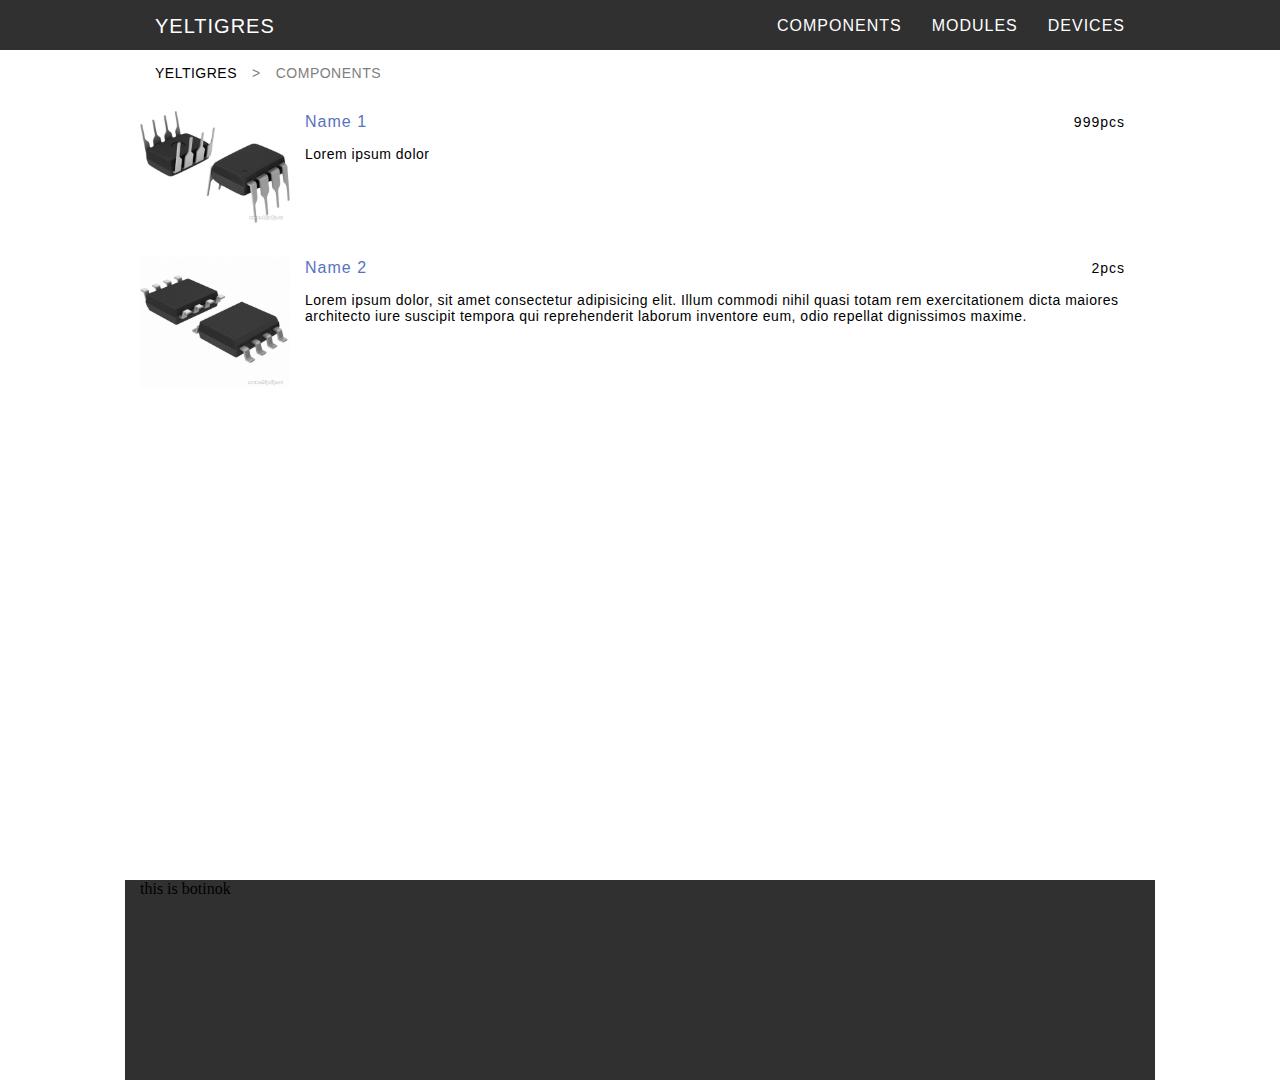
==== components.html @ ec469695 "Add files via upload" ====
<!DOCTYPE html>
<html lang="en">
<head>
  <meta http-equiv="Content-Type" content="text/html; charset=utf-8">
  <link rel="stylesheet" type="text/css" href="css/style.css" media="all">
  <title>yeltigres - components</title>
</head>
<body>
  <header>
    <div class="header-bar">
      <div class="header-bar-home">
        <a href="index.html">yeltigres</a>
      </div>
      <div class="menu">
        <div class="menu-item">
          <a href="components.html">components</a>
        </div>
        <div class="menu-item">
          <a href="modules.html">modules</a>
        </div>
        <div class="menu-item">
          <a href="devices.html">devices</a>
        </div>
        
      </div>
    </div>
  </header>
  <main>
    <div class="content">
      <div class="breadcrumbs">
        <span>
          <a href="index.html">yeltigres</a>
          <p>></p>
          <p>components</p>
        </span>
      </div>
      <div class="content-item">
        <div class="item-img">
          <img src="sources/images/dip8.jpg" width="150" alt="KartinkiNety.jpg">
        </div>
        <div class="item-text">
          <div class="item-header">
            <div class="item-name">
              <a href="">Name 1</a>
            </div>
            <div class="item-quantity">
              <p>999pcs</p>
            </div>
          </div>
          <div class="item-description">
            <p>
              Lorem ipsum dolor
            </p>
          </div>         
        </div>
      </div>
      <div class="content-item">
        <div class="item-img">
          <img src="sources/images/soic8.jpg" width="150" alt="KartinkiNety.jpg">
        </div>
        <div class="item-text">
          <div class="item-header">
            <div class="item-name">
              <a href="">Name 2</a>
            </div>
            <div class="item-quantity">
              <p>2pcs</p>
            </div>
          </div>
          <div class="item-description">
            <p>
              Lorem ipsum dolor, sit amet consectetur adipisicing elit. Illum commodi nihil quasi totam rem exercitationem dicta maiores architecto iure suscipit tempora qui reprehenderit laborum inventore eum, odio repellat dignissimos maxime.
            </p>
          </div>         
        </div>
      </div>
    </div>
  </main>
  <footer>
    <div class="botinok">
      this is botinok
    </div>
  </footer>
</body>
</html>
---- css/style.css ----
body{
    margin: 0px;
}

header{
    height: 50px;
    
    background-color: #303030;
}

.header-bar{
    display: flex;
    justify-content: space-between;
    height: 100%;
    max-width: 1000px;
    background-color: #303030;
    margin-left: auto;
    margin-right: auto;
    padding-left: 15px;
    padding-right: 15px;
}

.header-bar-home{
    background-color: #303030;
    height: 100%;
    
}

.header-bar-home a{
    display: block;
    font-family: sans-serif;
    font-size: 20px;
    text-transform: uppercase;
    text-decoration: none;
    letter-spacing: 1px;
    color: #FFFFFF;
    padding: 15px 15px 12px 15px;
}

.header-bar-home a:hover{
    background-color: #606060;
}

.menu{
    display: flex;
    justify-content: flex-end;
    height: 100%;
    padding: 0px;
}

.menu-item{
    background-color: #303030;
    
}

.menu-item a{
    display: block;
    font-family: sans-serif;
    font-size: 16px;
    text-transform: uppercase;
    text-decoration: none;
    letter-spacing: 1px;
    color: #FFFFFF;
    padding: 17px 15px 15px 15px;
}

.menu-item a:hover{
    background-color: #606060;
}


.content{
    display: block;
    min-height: 800px;
    max-width: 1000px;
    margin-left: auto;
    margin-right: auto;
    padding-left: 15px;
    padding-right: 15px;
}

.breadcrumbs{
    display: block;
}

.breadcrumbs span{
    display: flex;
}

.breadcrumbs a{
    display: block;
    font-family: sans-serif;
    font-size: 14px;
    text-transform: uppercase;
    text-decoration: none;
    letter-spacing: 0.5px;
    color: #000000;
    margin: 15px;
    
}

.breadcrumbs a:hover { 
    text-decoration: underline;
   }

.breadcrumbs p{
    display: block;
    font-family: sans-serif;
    font-size: 14px;
    text-transform: uppercase;
    text-decoration: none;
    letter-spacing: 0.5px;
    color: #808080;
    margin: 15px 15px 15px 0px;
}

.content-item{
    display: flex;
    padding-bottom: 15px;
}

.content-item:hover{
    background-color: #eeeeee;
}

.item-img{
    width: 150px;
    margin-top: 15px;
}

.item-text{
    display: flex;
    flex-direction: column;
    width: 100%;
}

.item-header{
    display: flex;
    flex-direction: row;  
    justify-content: space-between;  
    
    
}

.item-name a{
    display: block;
    font-family: sans-serif;
    font-size: 16px;
    
    text-decoration: none;
    letter-spacing: 1px;
    color: #5773c0;
    margin: 17px 15px 15px;

}

.item-name a:hover { 
    text-decoration: underline;
   }

.item-quantity{
    display: block;
    font-family: sans-serif;
    font-size: 14px;
    letter-spacing: 1px;
    color: #000000;   
}

.item-quantity p{
    margin: 18px 15px 15px;
}

.item-description{
    display: block;
    font-family: sans-serif;
    font-size: 14px;
    letter-spacing: 0.5px;
    color: #000000;
    
}

.item-description p{
    display: block;

    margin: 0px 15px;
}


.botinok{
    min-height: 200px;
    max-width: 1000px;
    background-color: #303030;
    margin-top: 30px;
    margin-left: auto;
    margin-right: auto;
    padding-left: 15px;
    padding-right: 15px;
}
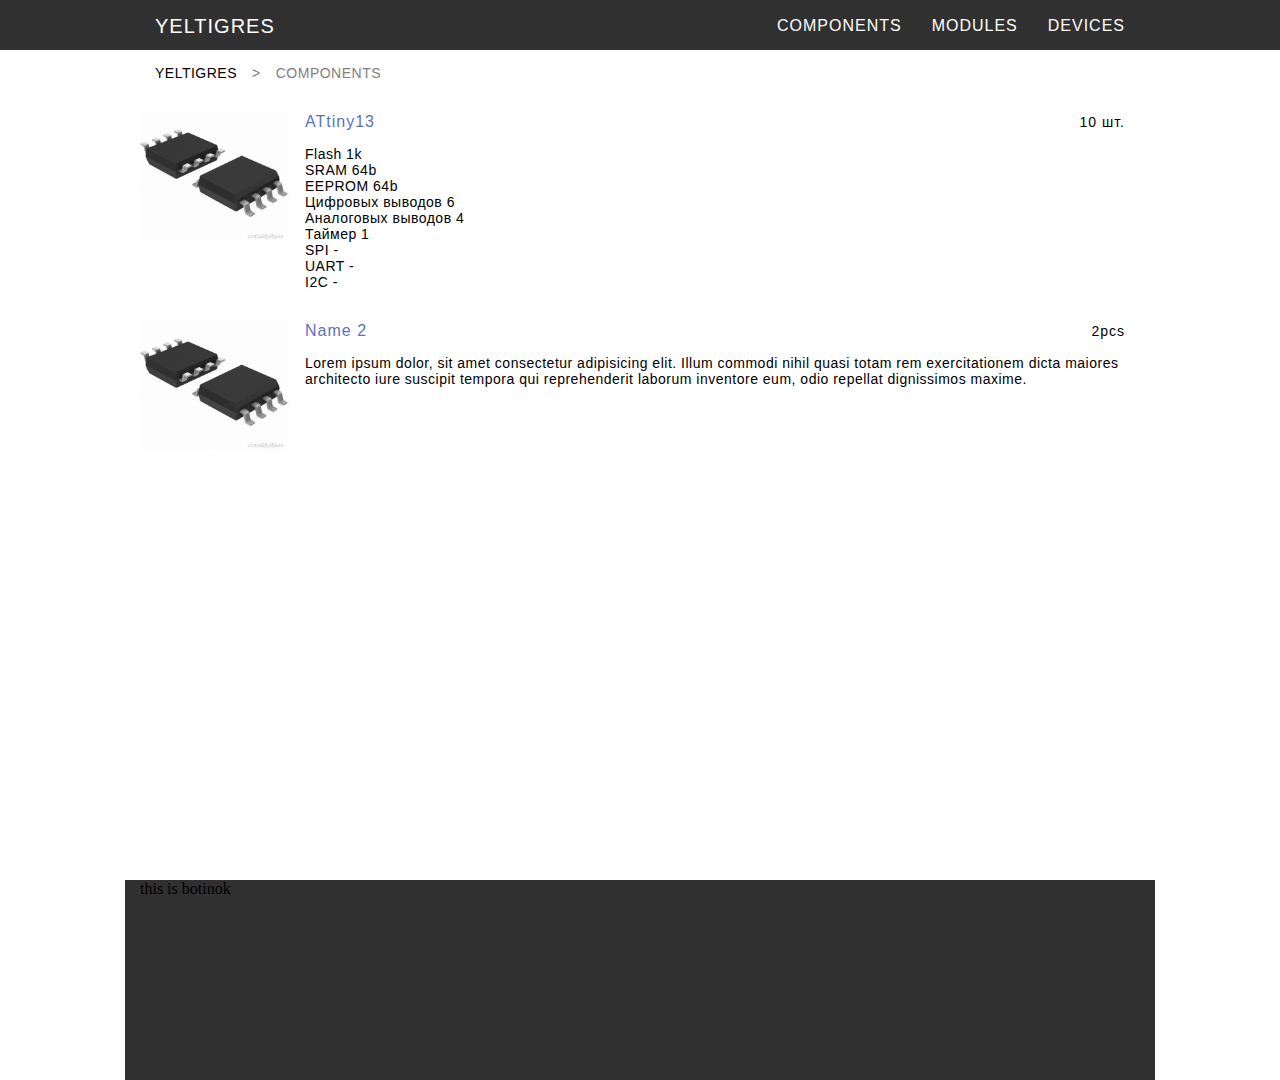
==== commit 3ebc44b1: "Update" ====
--- a/components.html
+++ b/components.html
@@ -5,6 +5,7 @@
   <link rel="stylesheet" type="text/css" href="css/style.css" media="all">
   <title>yeltigres - components</title>
 </head>
+
 <body>
   <header>
     <div class="header-bar">
@@ -25,6 +26,7 @@
       </div>
     </div>
   </header>
+
   <main>
     <div class="content">
       <div class="breadcrumbs">
@@ -34,26 +36,35 @@
           <p>components</p>
         </span>
       </div>
+
       <div class="content-item">
         <div class="item-img">
-          <img src="sources/images/dip8.jpg" width="150" alt="KartinkiNety.jpg">
+          <img src="sources/images/soic8.jpg" width="150" alt="KartinkiNety.jpg">
         </div>
         <div class="item-text">
           <div class="item-header">
             <div class="item-name">
-              <a href="">Name 1</a>
+              <a href="">ATtiny13</a>
             </div>
             <div class="item-quantity">
-              <p>999pcs</p>
+              <p>10 шт.</p>
             </div>
           </div>
           <div class="item-description">
-            <p>
-              Lorem ipsum dolor
+            <p> Flash 1k
+              <br> SRAM 64b
+              <br> EEPROM 64b
+              <br> Цифровых выводов 6
+              <br> Аналоговых выводов 4
+              <br> Таймер 1
+              <br> SPI -
+              <br> UART -
+              <br> I2C -
             </p>
           </div>         
         </div>
       </div>
+
       <div class="content-item">
         <div class="item-img">
           <img src="sources/images/soic8.jpg" width="150" alt="KartinkiNety.jpg">
@@ -74,8 +85,10 @@
           </div>         
         </div>
       </div>
+
     </div>
   </main>
+
   <footer>
     <div class="botinok">
       this is botinok
